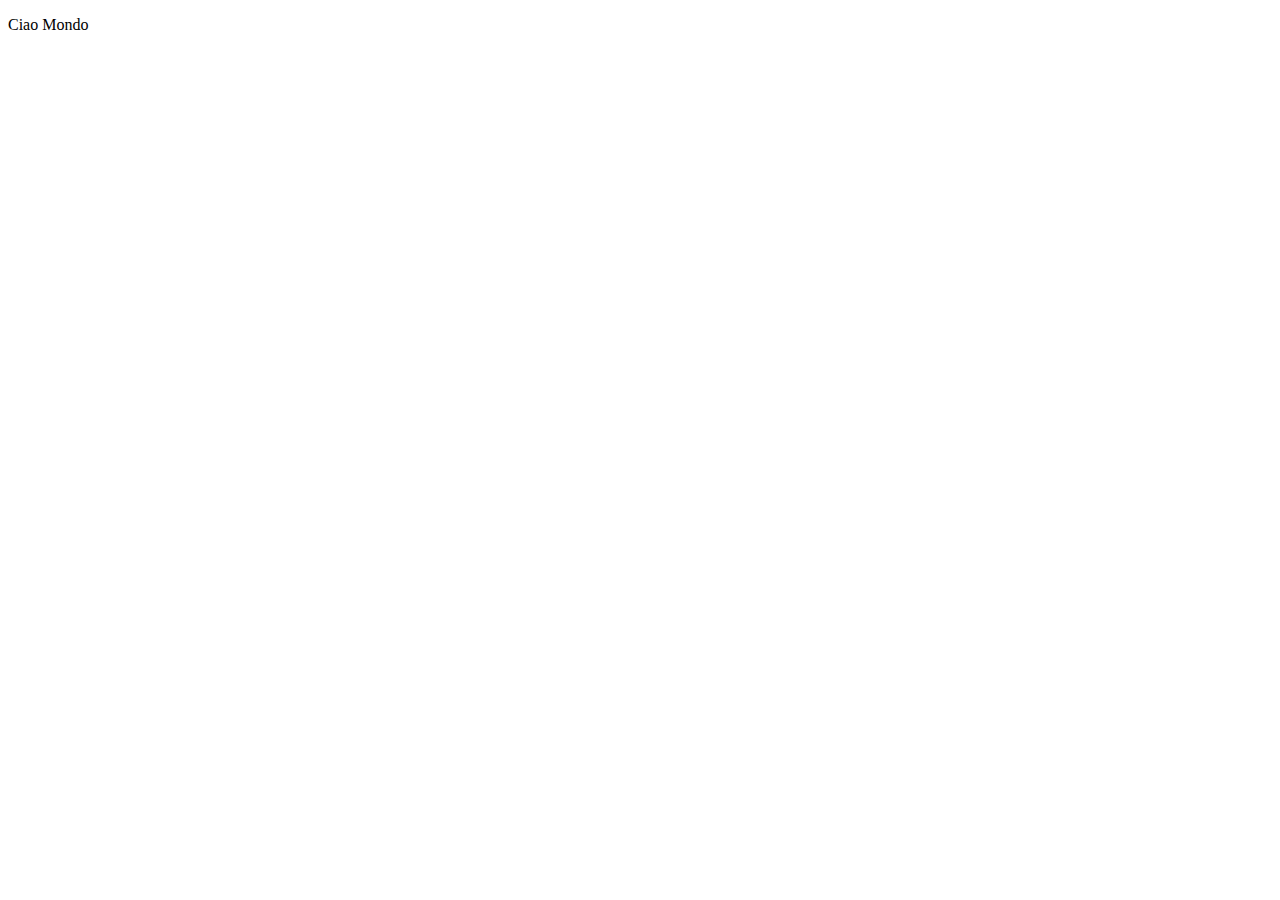
==== dom/index.html @ fe9e0105 "add Cors" ====
<!DOCTYPE html>
<html lang="en">
<head>
    <meta charset="UTF-8">
    <meta name="viewport" content="width=device-width, initial-scale=1.0">
    <title>Document</title>
</head>
<body>
    <p>Ciao Mondo</p>
    <script src="index.js"></script>
</body>
</html>
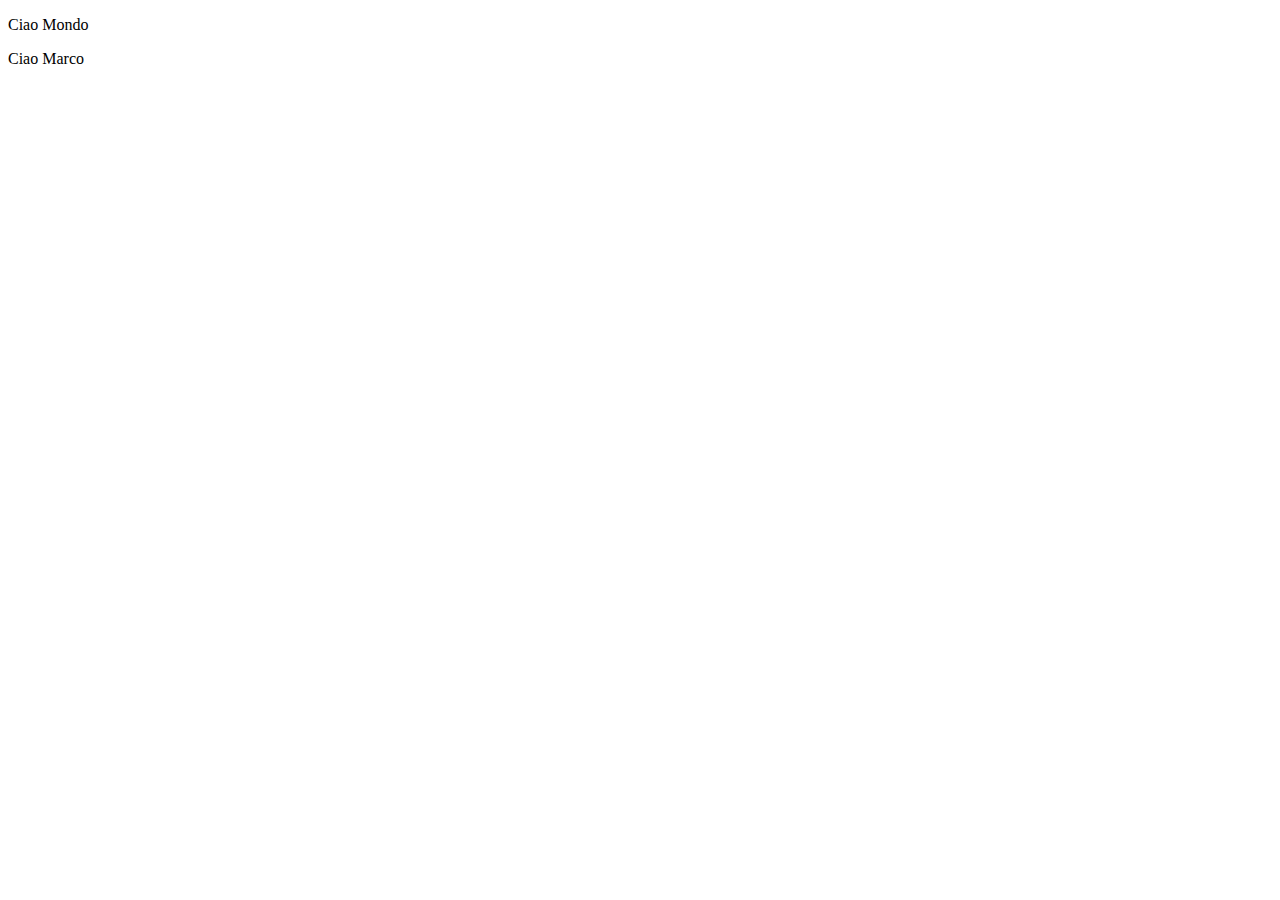
==== commit 58e8d5a2: "add document" ====
--- a/dom/index.html
+++ b/dom/index.html
@@ -6,7 +6,8 @@
     <title>Document</title>
 </head>
 <body>
-    <p>Ciao Mondo</p>
+    <p>Ciao Mondo</p>    
+    <p>Ciao Marco</p>
     <script src="index.js"></script>
 </body>
 </html>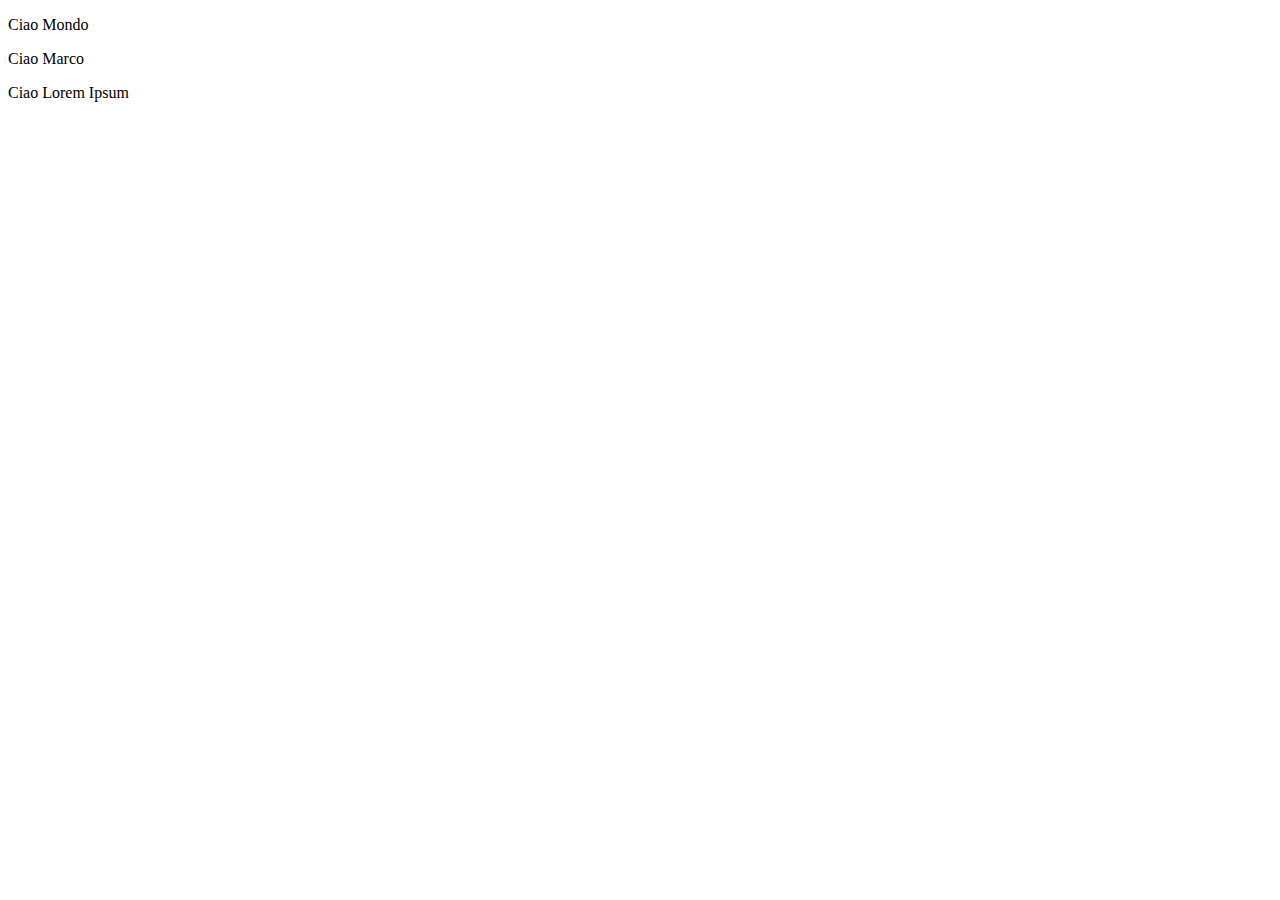
==== commit f7a6a1a2: "add innerText" ====
--- a/dom/index.html
+++ b/dom/index.html
@@ -6,8 +6,10 @@
     <title>Document</title>
 </head>
 <body>
-    <p>Ciao Mondo</p>    
+    <p id="paragrafo">Ciao Mondo</p>    
     <p>Ciao Marco</p>
+    <div class="container"></div>
+    <p id="lorem">Lorem, ipsum dolor sit amet consectetur adipisicing elit. Ad similique consequuntur sint doloremque ab iste maiores quam, minima distinctio officia.</p>
     <script src="index.js"></script>
 </body>
 </html>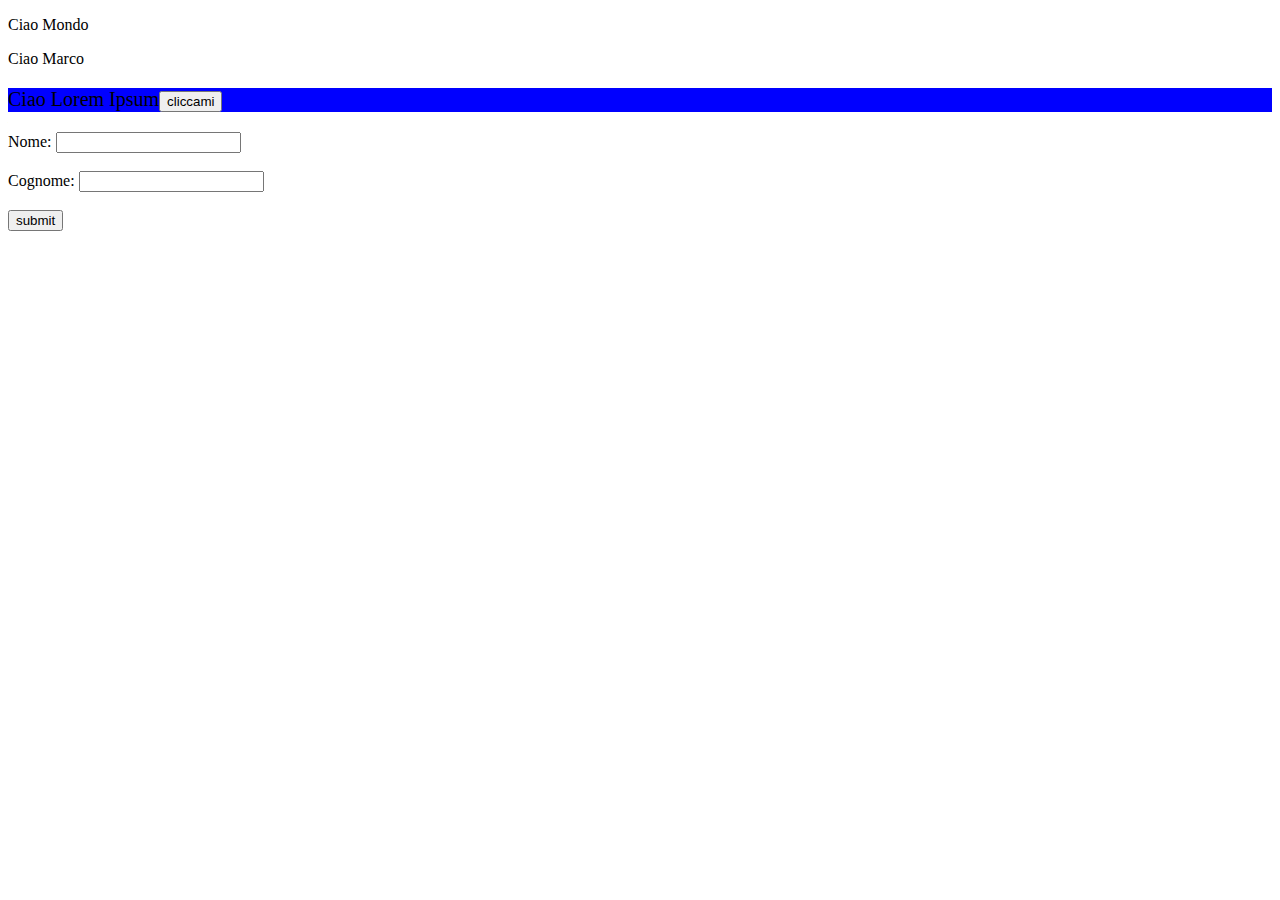
==== commit fe7fbc7f: "add submit" ====
--- a/dom/index.html
+++ b/dom/index.html
@@ -10,6 +10,13 @@
     <p>Ciao Marco</p>
     <div class="container"></div>
     <p id="lorem">Lorem, ipsum dolor sit amet consectetur adipisicing elit. Ad similique consequuntur sint doloremque ab iste maiores quam, minima distinctio officia.</p>
+    <form action="">
+        <label for="nome">Nome:</label>
+        <input type="text" id="name" value=""><br><br>
+        <label for="cognome">Cognome:</label>
+        <input type="text" id="surname" value=""><br><br>
+        <input type="submit" value="submit" id="submit">
+    </form>
     <script src="index.js"></script>
 </body>
 </html>